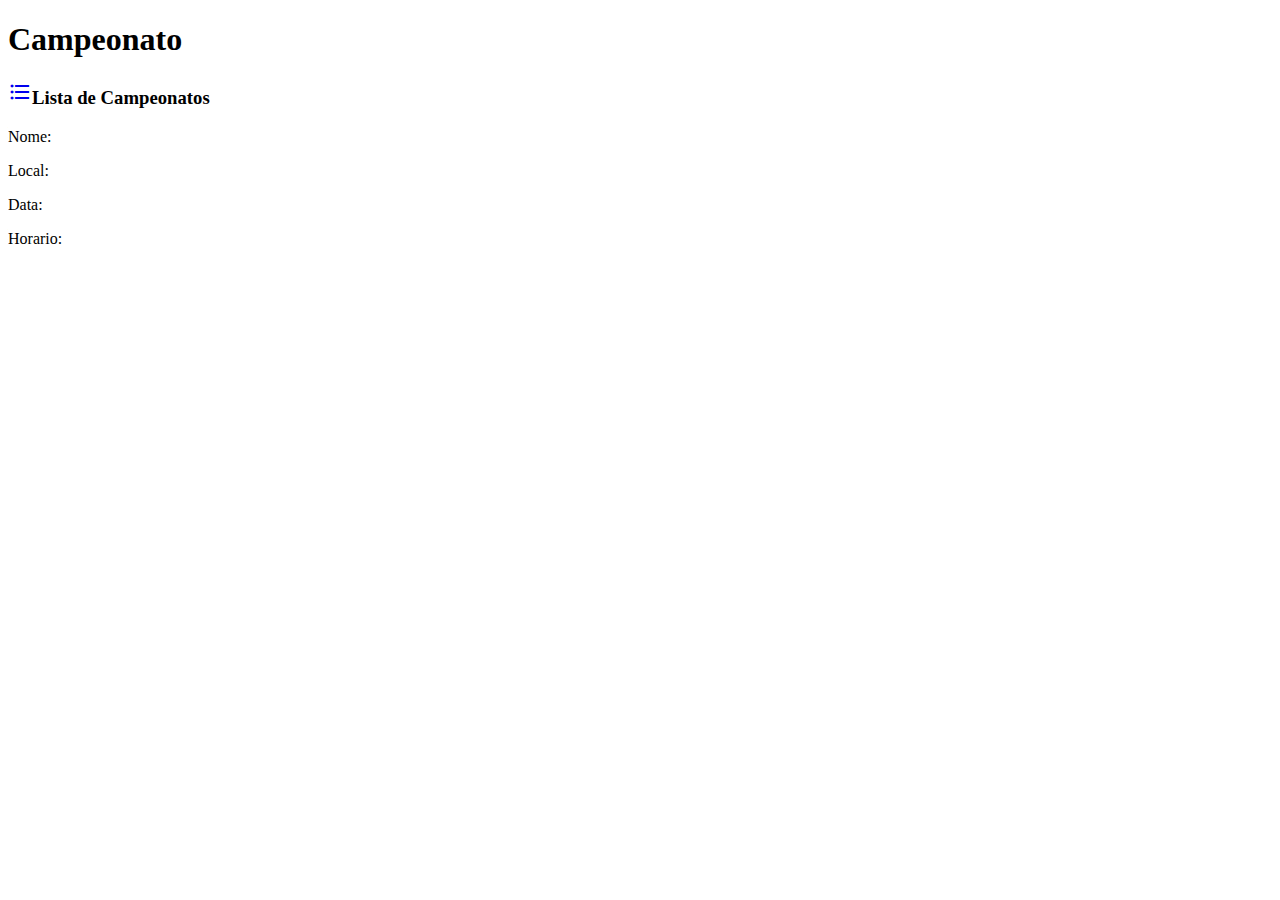
==== campeonatoapp/src/main/resources/templates/campeonato/detalhesCampeonato.html @ 76826220 "criando rota especifica usando @PathValiable" ====
<!DOCTYPE html>
<html xmlns:th="http://thymeleaf.org"
	xmlns:layout="http://www.ultraq.net.nz/thymeleaf/layout">

<head>
<!--Import Google Icon Font-->
<link href="https://fonts.googleapis.com/icon?family=Material+Icons"
	rel="stylesheet" />
<!--Import materialize.css-->
<link type="text/css" rel="stylesheet"
	href="materialize/css/materialize.min.css" media="screen,projection" />

<!--Let browser know website is optimized for mobile-->
<meta name="viewport" content="width=device-width, initial-scale=1.0" />

<title>CampeonatosApp</title>
</head>


<body>
	<h1>Campeonato</h1>
	<h3><a href="/campeonatos" class="waves-effect waves-light btn"><i class="material-icons left">format_list_bulleted</i></a>Lista de Campeonatos</a></h3> 
	<div th:each="campeonato : ${campeonato}" class="container detalhesCampeonato">
		<div class="row">
			<p>Nome: <span th:text="${campeonato.nome}"></span></p>
			<p>Local: <span th:text="${campeonato.local}"></span></p>
			<p>Data: <span th:text="${campeonato.data}"></span></p>
			<p>Horario: <span th:text="${campeonato.horario}"></span></p>
		</div>
		
	
	
	
	
	</div>

	<!--JavaScript at end of body for optimized loading-->
	<script type="text/javascript" src="https://code.jquery.com/jquery-3.2.1.min.js"></script>
    <script type="text/javascript" src="materialize/js/materialize.min.js"></script>
</body>
</html>
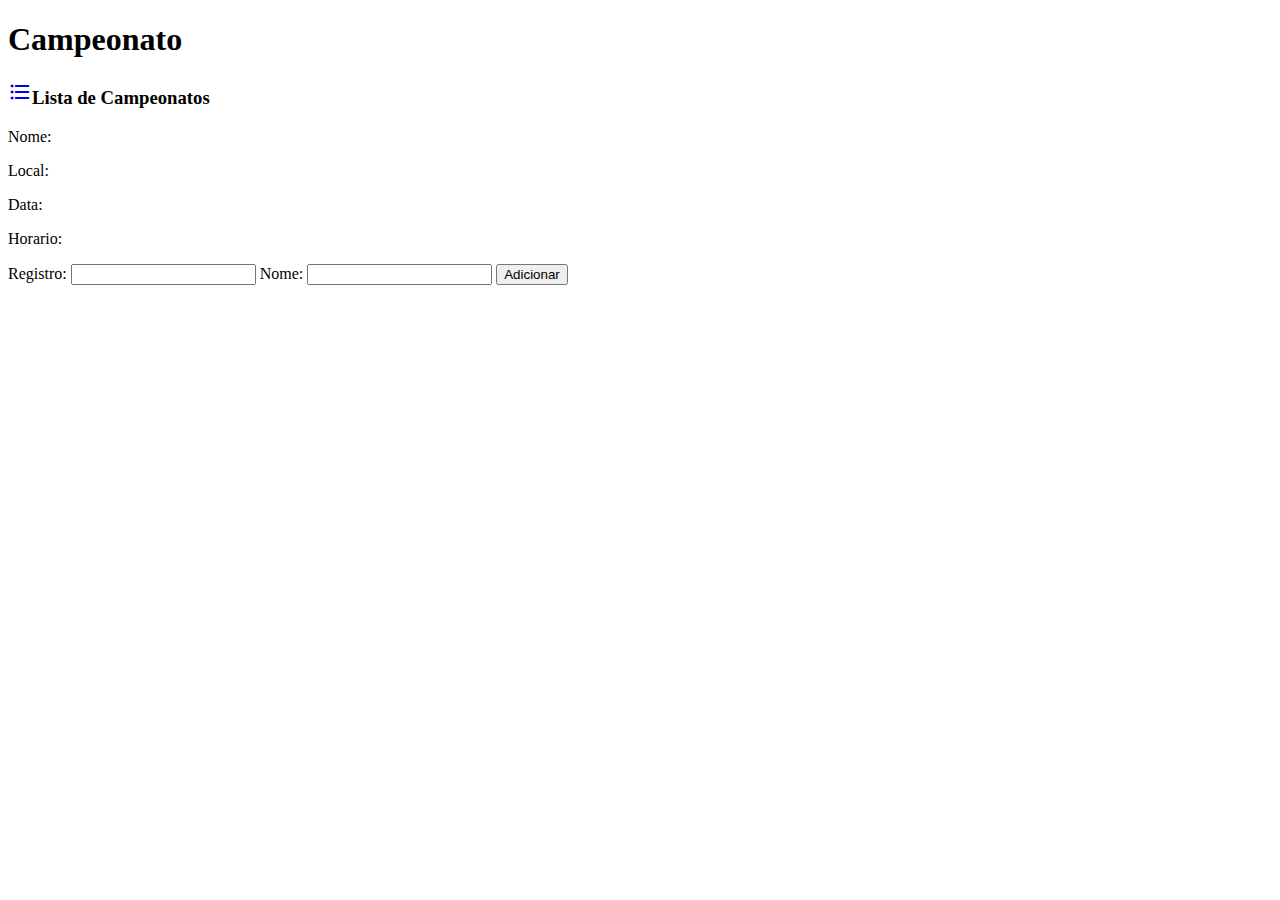
==== commit bd02c0f5: "criando relacionamentos" ====
--- a/campeonatoapp/src/main/resources/templates/campeonato/detalhesCampeonato.html
+++ b/campeonatoapp/src/main/resources/templates/campeonato/detalhesCampeonato.html
@@ -28,6 +28,12 @@
 			<p>Horario: <span th:text="${campeonato.horario}"></span></p>
 		</div>
 		
+		<form method="post">
+			Registro: <input type="text" value="" name="registro"/>
+			Nome: <input type="text" value="" name="nomeAcademia"/>
+			<button type="submit" class="waves-effect waves-light btn">Adicionar</button>
+		</form>
+		
 	
 	
 	
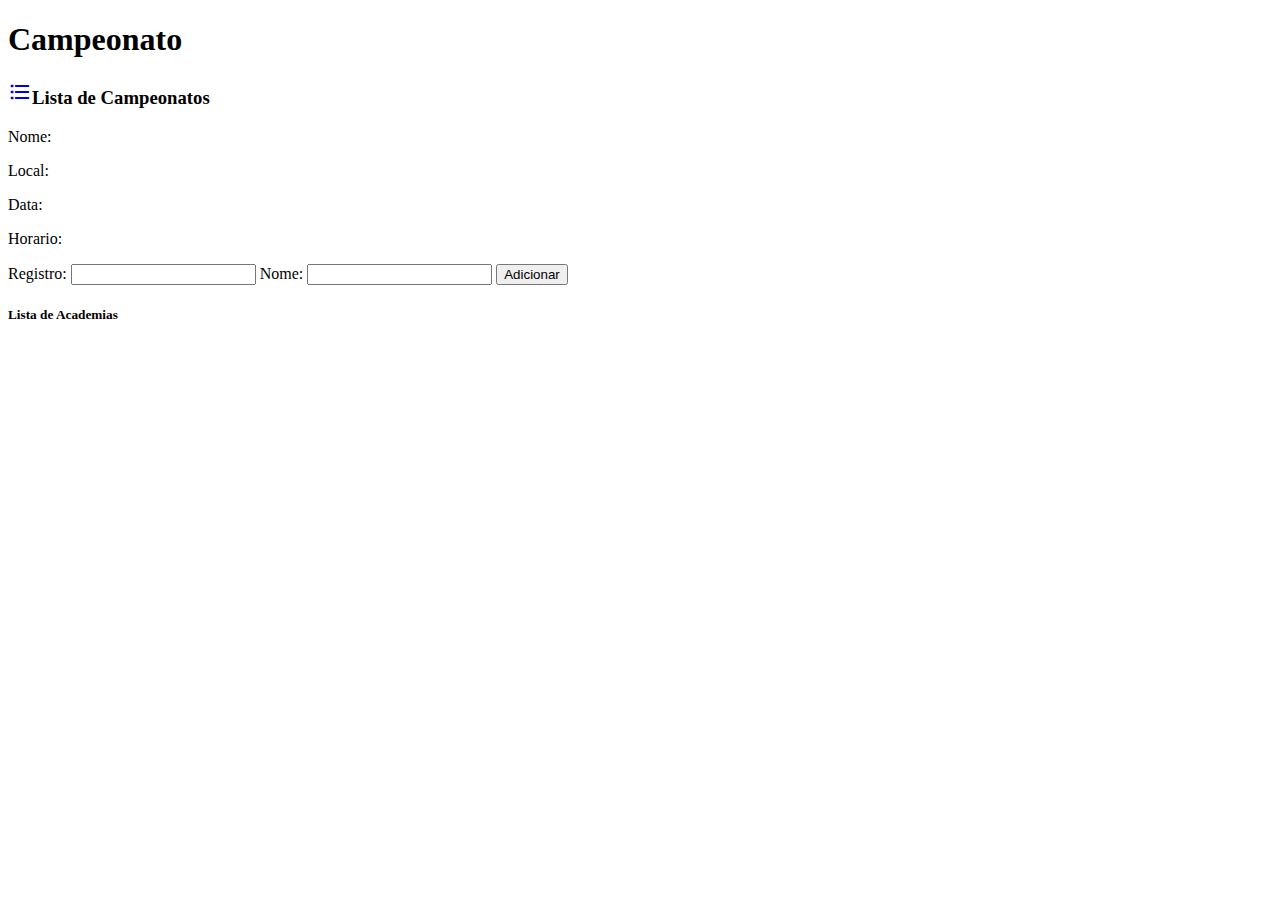
==== commit a51e2ad7: "adicionando busca específicas ao banco" ====
--- a/campeonatoapp/src/main/resources/templates/campeonato/detalhesCampeonato.html
+++ b/campeonatoapp/src/main/resources/templates/campeonato/detalhesCampeonato.html
@@ -32,12 +32,18 @@
 			Registro: <input type="text" value="" name="registro"/>
 			Nome: <input type="text" value="" name="nomeAcademia"/>
 			<button type="submit" class="waves-effect waves-light btn">Adicionar</button>
-		</form>
-		
-	
-	
-	
-	
+		</form>	
+	</div>
+	<h5>Lista de Academias</h5>
+	<div class="container" th:each="academia : ${academias}">
+			<div class="row">
+			<div class="input-field col s6">
+				<p><span th:text="${academia.nomeAcademia}"></span></p>
+			</div>
+			<div class="input-field col s3">
+				<p><span th:text="${academia.registro}"></span></p>
+			</div>
+		</div>
 	</div>
 
 	<!--JavaScript at end of body for optimized loading-->
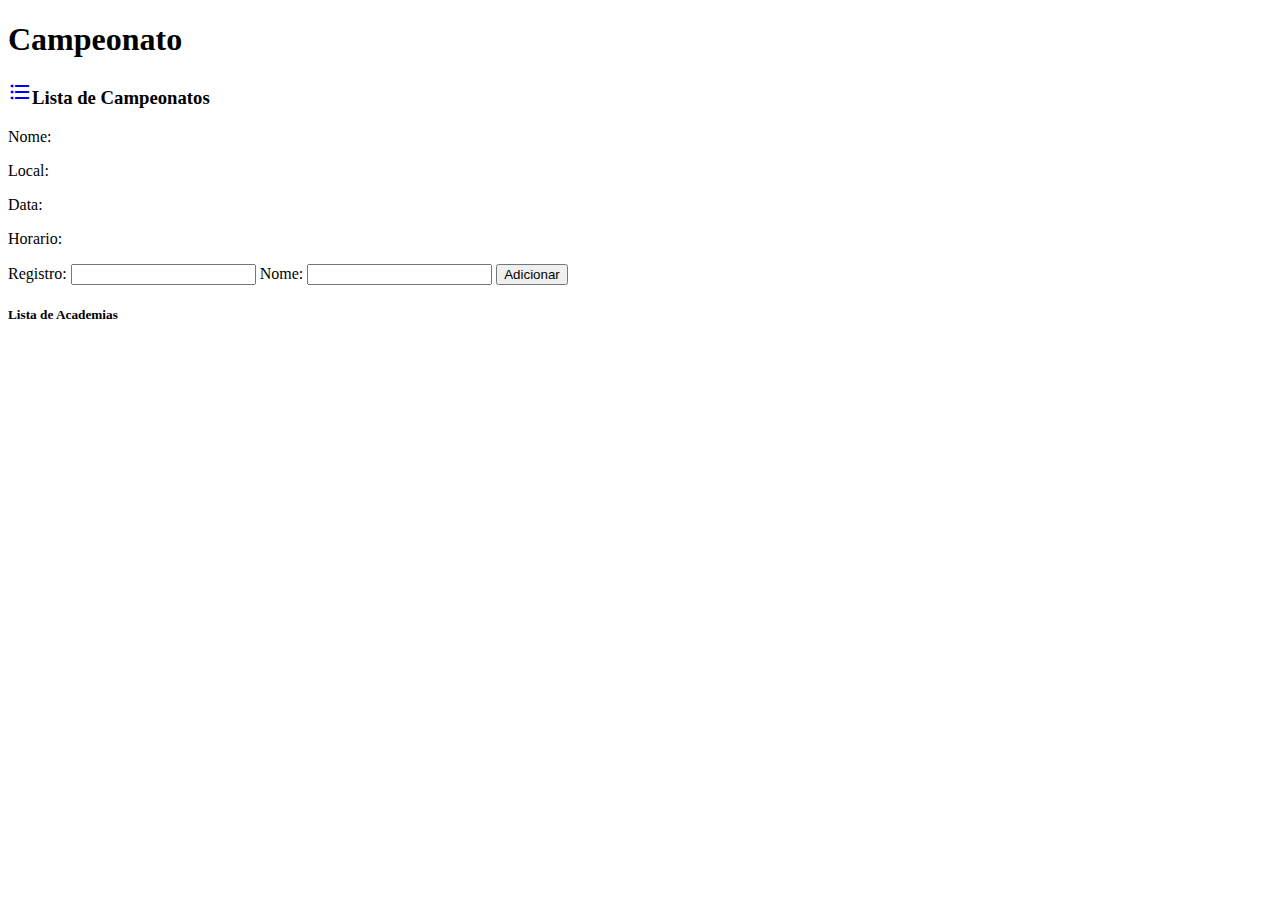
==== commit 75dae294: "adiconada validacao dos campos" ====
--- a/campeonatoapp/src/main/resources/templates/campeonato/detalhesCampeonato.html
+++ b/campeonatoapp/src/main/resources/templates/campeonato/detalhesCampeonato.html
@@ -28,6 +28,8 @@
 			<p>Horario: <span th:text="${campeonato.horario}"></span></p>
 		</div>
 		
+		<th:block th:include="mensagemValidacao"></th:block>
+		
 		<form method="post">
 			Registro: <input type="text" value="" name="registro"/>
 			Nome: <input type="text" value="" name="nomeAcademia"/>
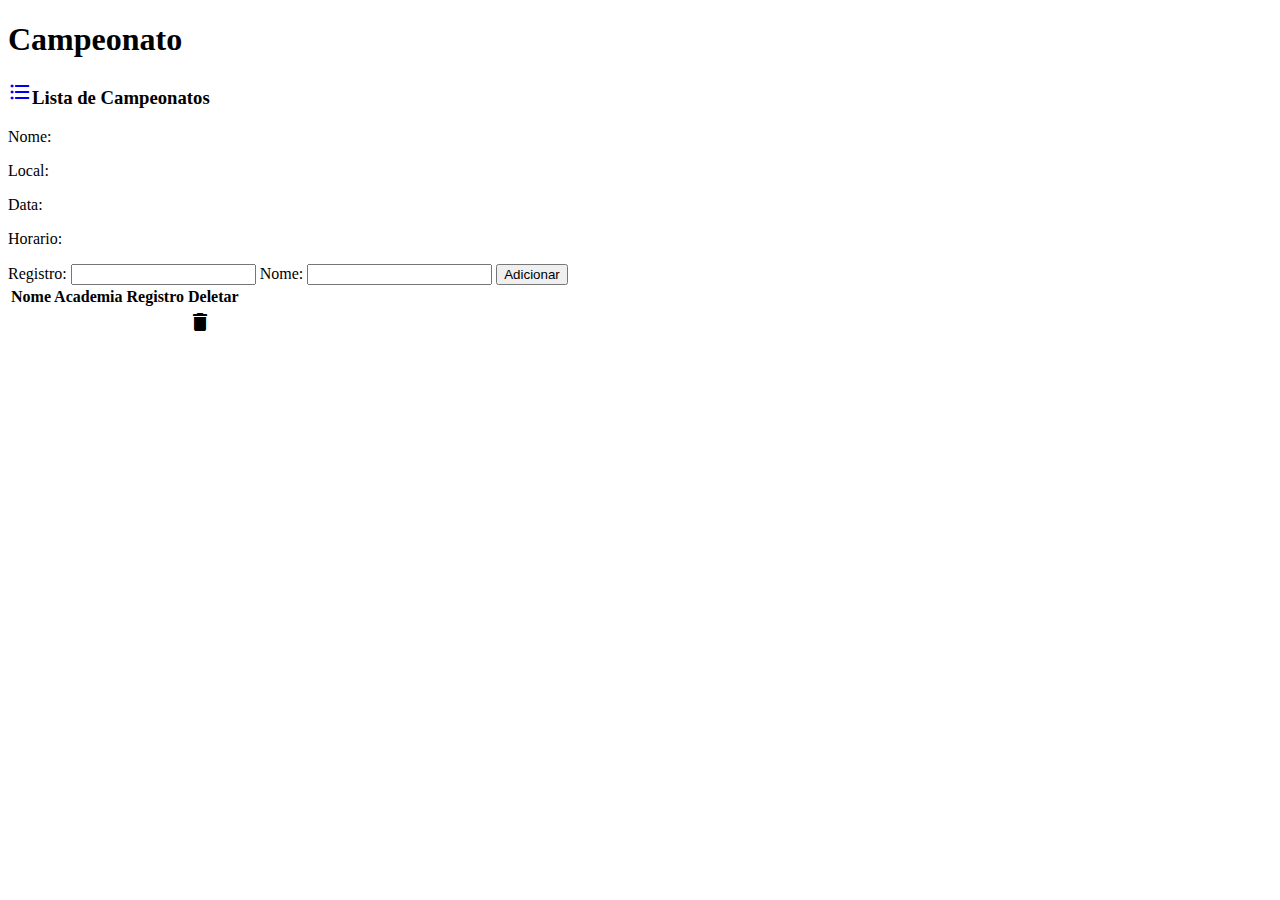
==== commit 67576634: "adicionando o delete" ====
--- a/campeonatoapp/src/main/resources/templates/campeonato/detalhesCampeonato.html
+++ b/campeonatoapp/src/main/resources/templates/campeonato/detalhesCampeonato.html
@@ -36,17 +36,23 @@
 			<button type="submit" class="waves-effect waves-light btn">Adicionar</button>
 		</form>	
 	</div>
-	<h5>Lista de Academias</h5>
-	<div class="container" th:each="academia : ${academias}">
-			<div class="row">
-			<div class="input-field col s6">
-				<p><span th:text="${academia.nomeAcademia}"></span></p>
-			</div>
-			<div class="input-field col s3">
-				<p><span th:text="${academia.registro}"></span></p>
-			</div>
-		</div>
-	</div>
+	
+	<table class="container tabelaAcademia">
+		<thead>
+			<tr>
+				<th>Nome Academia</th>
+				<th>Registro</th>
+				<th>Deletar</th>
+			</tr>
+		</thead>
+		<tbody>
+			<tr th:each="academia : ${academias}">
+				<td><span th:text="${academia.nomeAcademia}"></span></td>
+				<td><span th:text="${academia.registro}"></span></td>
+				<td><a class="waves-effect waves-light btn-small" th:href="${(#mvc.url('CC#deletarAcademia').arg(0, academia.registro)).build()}"><i class="material-icons left">delete</i></a></td>
+			</tr>
+		</tbody>
+	</table>
 
 	<!--JavaScript at end of body for optimized loading-->
 	<script type="text/javascript" src="https://code.jquery.com/jquery-3.2.1.min.js"></script>
